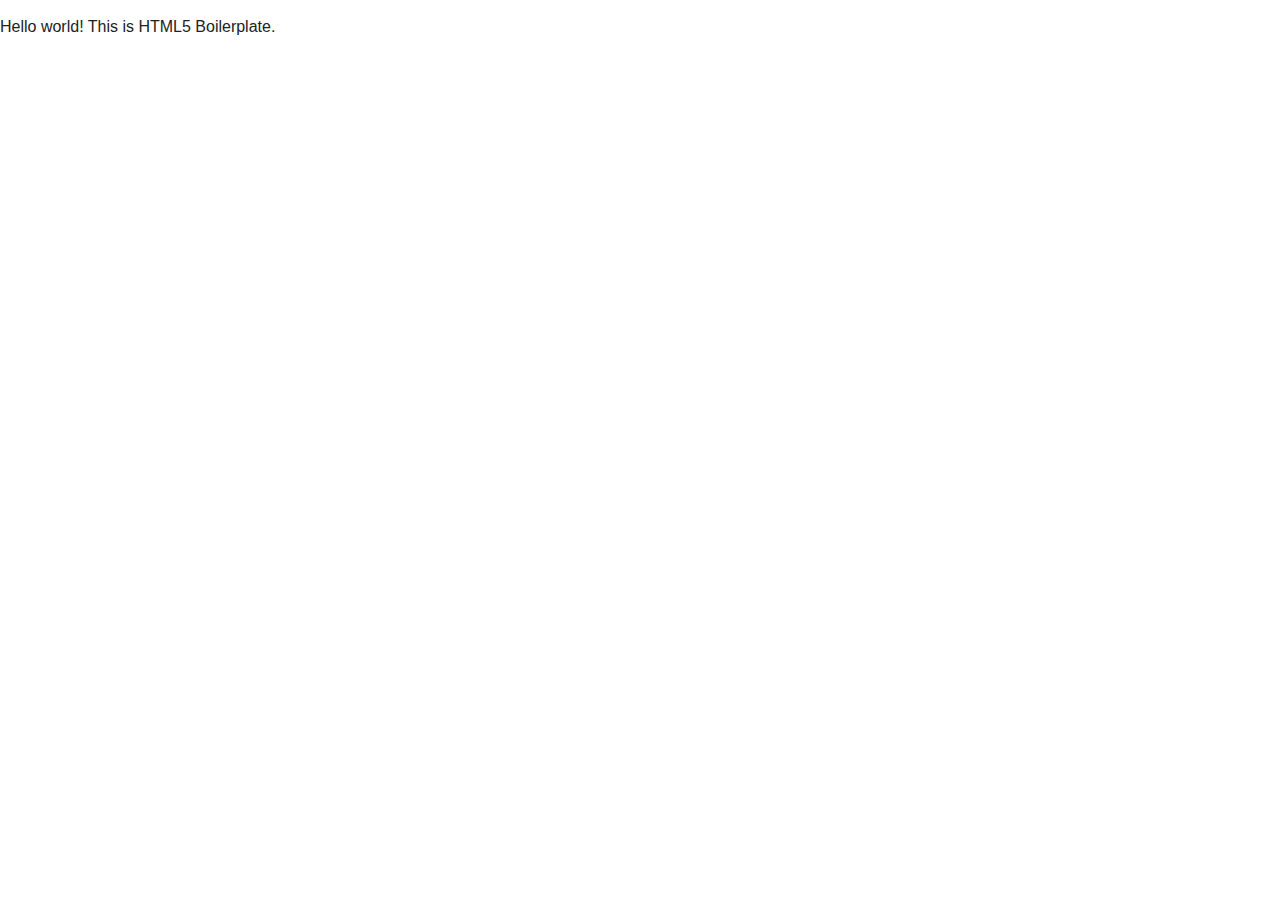
==== index.html @ c3b59d6d "initial commit" ====
<!doctype html>
<html class="no-js" lang="">
    <head>
        <meta charset="utf-8">
        <meta http-equiv="X-UA-Compatible" content="IE=edge,chrome=1">
        <title></title>
        <meta name="description" content="">
        <meta name="viewport" content="width=device-width, initial-scale=1">

        <link rel="stylesheet" href="css/normalize.min.css">
        <link rel="stylesheet" href="css/main.css">

        <script src="js/vendor/modernizr-2.8.3.min.js"></script>
    </head>
    <body>

        <p>Hello world! This is HTML5 Boilerplate.</p>

        <script src="//ajax.googleapis.com/ajax/libs/jquery/1.11.2/jquery.min.js"></script>
        <script>window.jQuery || document.write('<script src="js/vendor/jquery-1.11.2.min.js"><\/script>')</script>

        <script src="js/main.js"></script>
    </body>
</html>
---- css/main.css ----
/*! HTML5 Boilerplate v5.0 | MIT License | http://h5bp.com/ */

html {
    color: #222;
    font-size: 1em;
    line-height: 1.4;
}

::-moz-selection {
    background: #b3d4fc;
    text-shadow: none;
}

::selection {
    background: #b3d4fc;
    text-shadow: none;
}

hr {
    display: block;
    height: 1px;
    border: 0;
    border-top: 1px solid #ccc;
    margin: 1em 0;
    padding: 0;
}

audio,
canvas,
iframe,
img,
svg,
video {
    vertical-align: middle;
}

fieldset {
    border: 0;
    margin: 0;
    padding: 0;
}

textarea {
    resize: vertical;
}

.browserupgrade {
    margin: 0.2em 0;
    background: #ccc;
    color: #000;
    padding: 0.2em 0;
}


/* ==========================================================================
   Author's custom styles
   ========================================================================== */















/* ==========================================================================
   Media Queries
   ========================================================================== */

@media only screen and (min-width: 35em) {

}

@media print,
       (-o-min-device-pixel-ratio: 5/4),
       (-webkit-min-device-pixel-ratio: 1.25),
       (min-resolution: 120dpi) {

}

/* ==========================================================================
   Helper classes
   ========================================================================== */

.hidden {
    display: none !important;
    visibility: hidden;
}

.visuallyhidden {
    border: 0;
    clip: rect(0 0 0 0);
    height: 1px;
    margin: -1px;
    overflow: hidden;
    padding: 0;
    position: absolute;
    width: 1px;
}

.visuallyhidden.focusable:active,
.visuallyhidden.focusable:focus {
    clip: auto;
    height: auto;
    margin: 0;
    overflow: visible;
    position: static;
    width: auto;
}

.invisible {
    visibility: hidden;
}

.clearfix:before,
.clearfix:after {
    content: " ";
    display: table;
}

.clearfix:after {
    clear: both;
}

.clearfix {
    *zoom: 1;
}

/* ==========================================================================
   Print styles
   ========================================================================== */

@media print {
    *,
    *:before,
    *:after {
        background: transparent !important;
        color: #000 !important;
        box-shadow: none !important;
        text-shadow: none !important;
    }

    a,
    a:visited {
        text-decoration: underline;
    }

    a[href]:after {
        content: " (" attr(href) ")";
    }

    abbr[title]:after {
        content: " (" attr(title) ")";
    }

    a[href^="#"]:after,
    a[href^="javascript:"]:after {
        content: "";
    }

    pre,
    blockquote {
        border: 1px solid #999;
        page-break-inside: avoid;
    }

    thead {
        display: table-header-group;
    }

    tr,
    img {
        page-break-inside: avoid;
    }

    img {
        max-width: 100% !important;
    }

    p,
    h2,
    h3 {
        orphans: 3;
        widows: 3;
    }

    h2,
    h3 {
        page-break-after: avoid;
    }
}
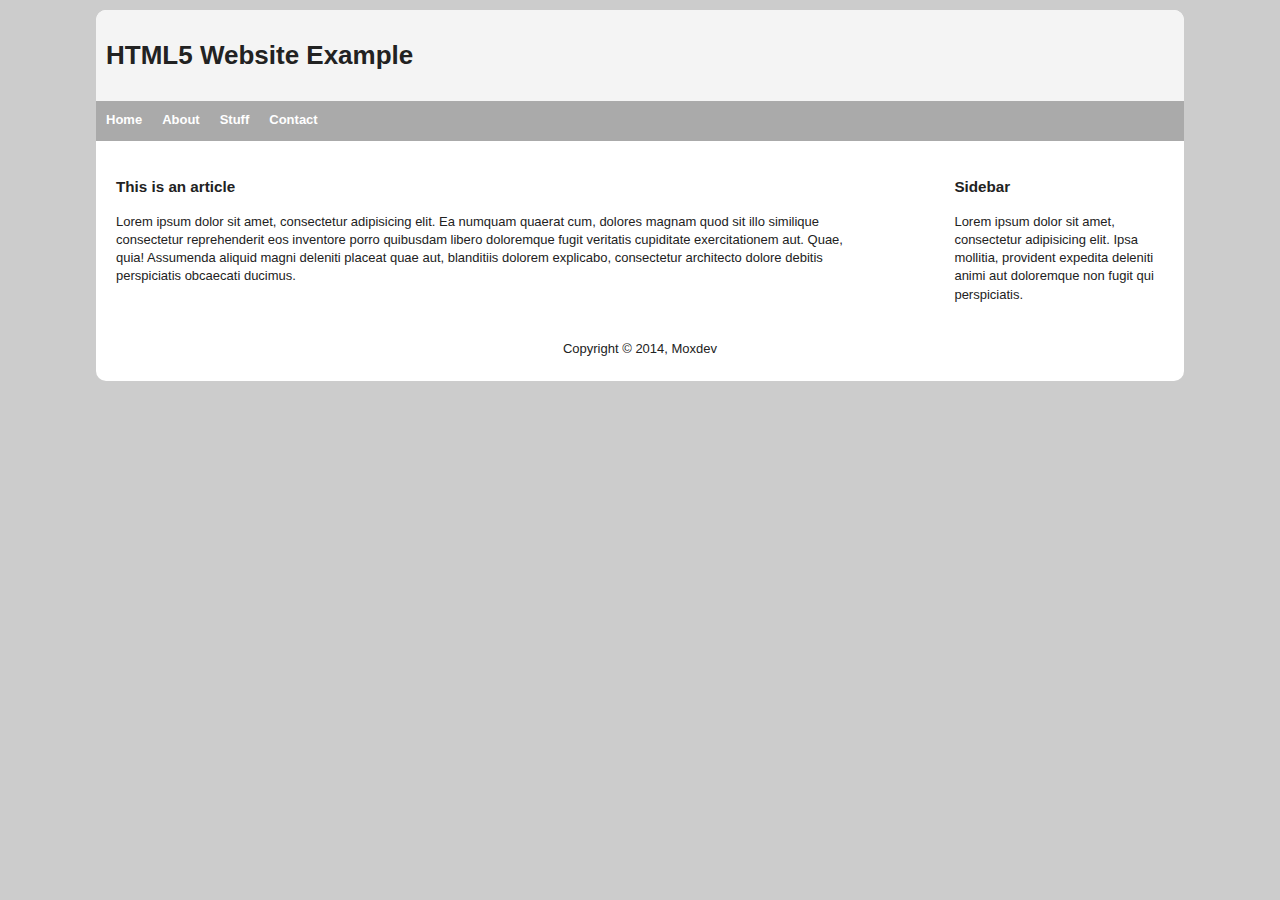
==== commit d70ceba4: "completed html5 example/ responsive" ====
--- a/index.html
+++ b/index.html
@@ -3,22 +3,50 @@
     <head>
         <meta charset="utf-8">
         <meta http-equiv="X-UA-Compatible" content="IE=edge,chrome=1">
-        <title></title>
+        <title>HTML5</title>
         <meta name="description" content="">
         <meta name="viewport" content="width=device-width, initial-scale=1">
-
         <link rel="stylesheet" href="css/normalize.min.css">
         <link rel="stylesheet" href="css/main.css">
-
         <script src="js/vendor/modernizr-2.8.3.min.js"></script>
     </head>
     <body>
+        <div id="container">
+            <header id="main">
+                <h1>HTML5 Website Example</h1>
+            </header>
+            <nav>
+                <ul>
+                    <li><a href="#">Home</a></li>
+                    <li><a href="#">About</a></li>
+                    <li><a href="#">Stuff</a></li>
+                    <li><a href="#">Contact</a></li>
+                </ul>
+            </nav>
+            <main>
+            <section id="main">
+                <article>
+                    <h3>This is an article</h3>
+                        <p>
+                            Lorem ipsum dolor sit amet, consectetur adipisicing elit. Ea numquam quaerat cum, dolores magnam quod sit illo similique consectetur reprehenderit eos inventore porro quibusdam libero doloremque fugit veritatis cupiditate exercitationem aut. Quae, quia! Assumenda aliquid magni deleniti placeat quae aut, blanditiis dolorem explicabo, consectetur architecto dolore debitis perspiciatis obcaecati ducimus.
+                        </p>
+                </article>
+            </section>
+            <aside>
+                <h3>Sidebar</h3>
+                <p>
+                    Lorem ipsum dolor sit amet, consectetur adipisicing elit. Ipsa mollitia, provident expedita deleniti animi aut doloremque non fugit qui perspiciatis.
+                </p>
+            </aside>
+            </main>
+            <div class="clearfix"></div>
 
-        <p>Hello world! This is HTML5 Boilerplate.</p>
-
-        <script src="//ajax.googleapis.com/ajax/libs/jquery/1.11.2/jquery.min.js"></script>
+            <footer>
+                <p>Copyright &copy; 2014, Moxdev</p>
+            </footer>
+            </div>
+        <script src="http://ajax.googleapis.com/ajax/libs/jquery/1.11.2/jquery.min.js"></script>
         <script>window.jQuery || document.write('<script src="js/vendor/jquery-1.11.2.min.js"><\/script>')</script>
-
         <script src="js/main.js"></script>
     </body>
-</html>
+</html>--- a/css/main.css
+++ b/css/main.css
@@ -56,25 +56,90 @@
    Author's custom styles
    ========================================================================== */
 
-
-
-
-
-
-
-
-
-
-
-
-
+body {
+    font-family: arial;
+    font-size: 13px;
+    background: #ccc;
+}
+
+ul {
+    padding: 0;
+    margin: 0;
+    list-style-type: none;
+
+}
+
+#container {
+    width: 85%;    /*responsive width percentage*/
+    background-color: #fff;
+    margin: 10px auto;
+    overflow: auto;
+    border-radius: 10px;
+}
+
+header#main {
+    padding: 10px;
+    background-color: #f4f4f4;
+}
+
+nav {
+    height: 40px;
+    background: #aaa;
+    overflow: hidden;
+}
+
+nav li {
+    float: left;
+    padding: 10px 10px 0 10px;
+}
+
+nav a {
+    color: #fff;
+    text-decoration: none;
+    font-weight: bold;
+}
+
+nav a:hover {
+    color: #000;
+}
+
+main {
+    padding: 20px;
+}
+
+section#main {
+    width: 70%;
+    float: left;
+}
+
+aside{
+    width: 20%;
+    float: right;
+}
+
+footer {
+    padding: 10px;
+    text-align: center;
+}
 
 
 /* ==========================================================================
    Media Queries
    ========================================================================== */
 
-@media only screen and (min-width: 35em) {
+/* This makes it responsive once it hits less then 600px */
+@media only screen and (max-width: 600px) {
+    section#main {
+        width: 100%;
+        float: none;
+        text-align: center;
+    }
+
+    aside {
+        width: 100%;
+        float: none;
+        text-align: center;
+    }
 
 }
 
